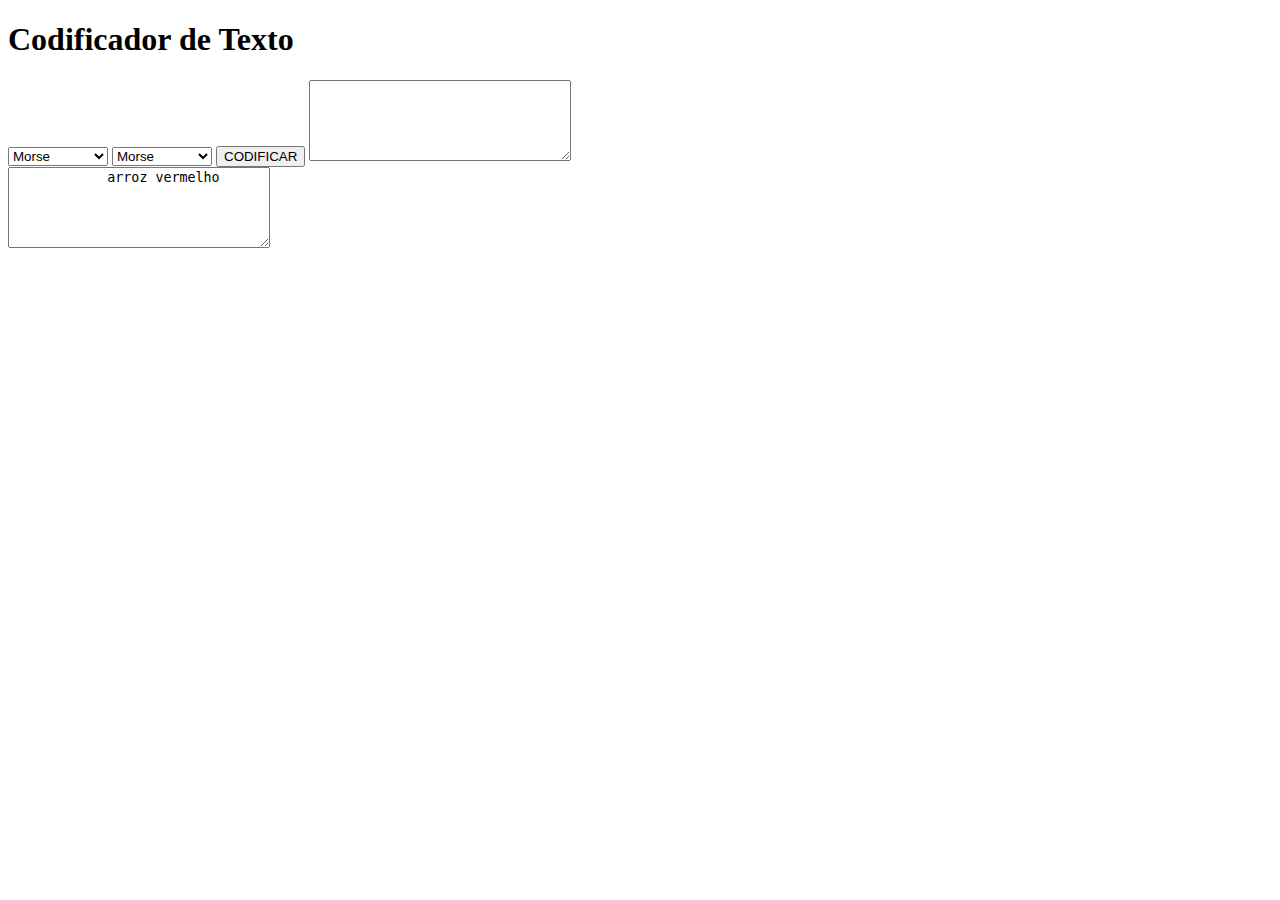
==== target/classes/templates/code/index.html @ 433a2989 "configurado o springboot no programa" ====
<!DOCTYPE html>
<html lang="pt-br"
      xmlns:th="http://thymeleaf.org"
      xmlns:layout="http://www.ultraq.net.nz/thymeleaf/layout">
<head>
    <meta charset="UTF-8">
    <meta name="viewport" content="width=device-width">
    <title>Code/Decode br.example.code_decode_page.Texto</title>
    <link rel = "stylesheet" href= "../static/css/index.css" th:href="@{/css/index.css}">
</head>
<body>
    <h1>Codificador de Texto</h1>

    <div layout:fragment="conteudo" action="/code">
        <form method="post">
            <label for="code1"></label>
            <select name="code" id="code1" th:value="${texto?.codigoTextoAConverter}" >
                <option value="morse">Morse</option>
                <option value="alfaNumeric">Alfanumérico</option>
            </select>



            <label for="code2"></label>
            <select name="code" id="code2" th:value="${texto?.codigoTextoConvertido}" >
                <option value="morse">Morse</option>
                <option value="alfaNumeric">Alfanumérico</option>
            </select>
            <input type="submit" id="submit" value="CODIFICAR" >

            <label for="texto"></label>
            <textarea name="textoAConverter" id="texto" wrap="hard" cols="30" rows="5" th:value="${texto?.textoAConverter}"></textarea>
        </form>
        <label for="resultado"></label>
        <textarea id="resultado" wrap="hard" cols="30" rows="5" readonly
                  >
            arroz vermelho</textarea>
    </div>

</body>
</html>
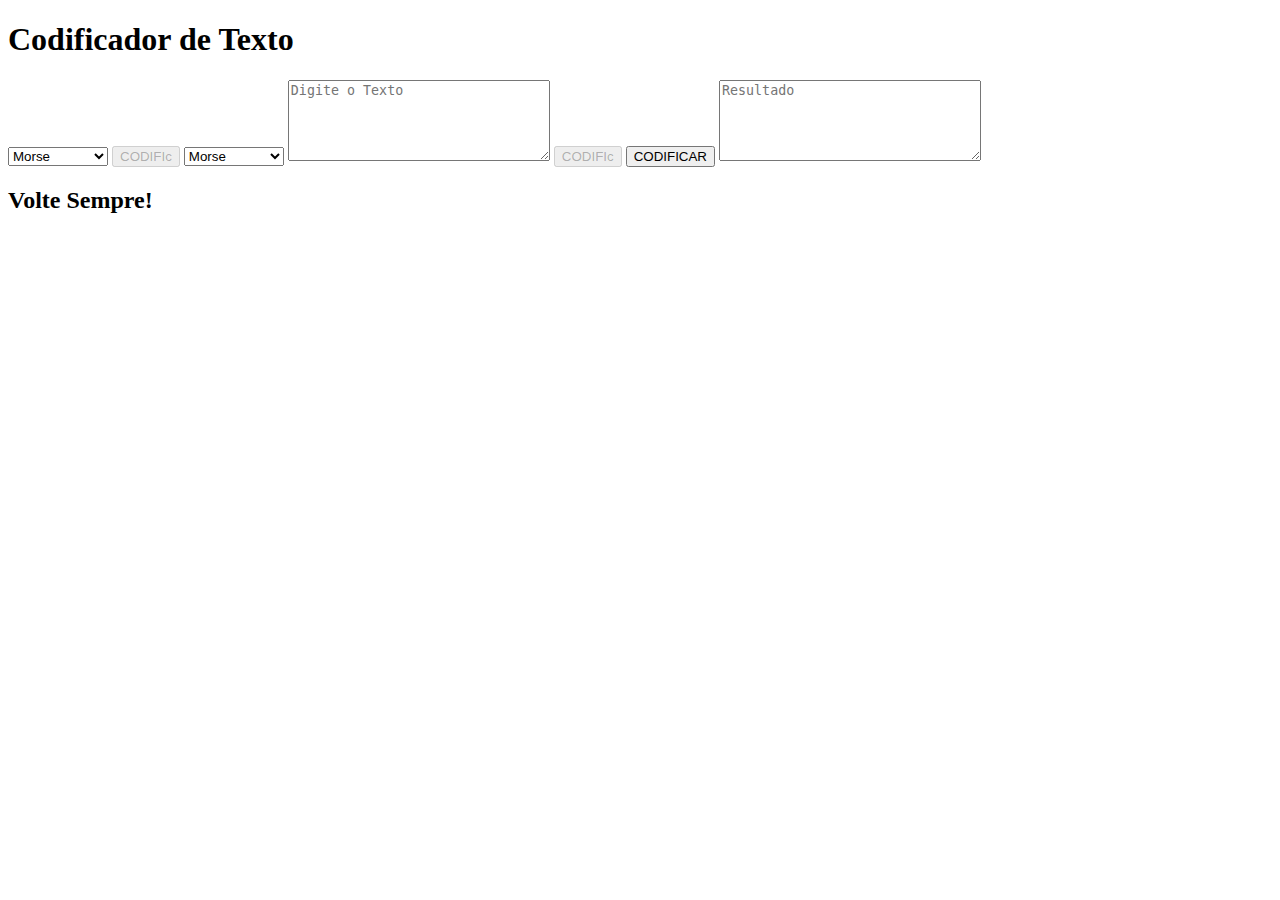
==== commit ca59a018: "terminado a codificação para código morse." ====
--- a/target/classes/templates/code/index.html
+++ b/target/classes/templates/code/index.html
@@ -5,37 +5,50 @@
 <head>
     <meta charset="UTF-8">
     <meta name="viewport" content="width=device-width">
-    <title>Code/Decode br.example.code_decode_page.Texto</title>
+    <title>Code/Decode br.example.code_decode_page.domain.Texto</title>
     <link rel = "stylesheet" href= "../static/css/index.css" th:href="@{/css/index.css}">
 </head>
 <body>
-    <h1>Codificador de Texto</h1>
+    <header>
+        <div class="cabecalho">
+            <h1>Codificador de Texto</h1>
+        </div>
+    </header>
 
-    <div layout:fragment="conteudo" action="/code">
-        <form method="post">
-            <label for="code1"></label>
-            <select name="code" id="code1" th:value="${texto?.codigoTextoAConverter}" >
-                <option value="morse">Morse</option>
-                <option value="alfaNumeric">Alfanumérico</option>
-            </select>
+    <main>
+        <div layout:fragment="conteudo" action="/code">
+            <form method="post">
+                <label for="code1"></label>
+                <select name="code" id="code1" th:value="${texto?.codigoTextoAConverter}" >
+                    <option value="morse">Morse</option>
+                    <option value="alfaNumerico">Alfanumérico</option>
+                </select>
+
+                <input type="submit" value="CODIFIc" disabled>
+
+                <label for="code2"></label>
+                <select name="code2" id="code2" th:value="${texto?.codigoTextoConvertido}" >
+                    <option value="morse">Morse</option>
+                    <option value="alfaNumerico">Alfanumérico</option>
+                </select>
+
+                <label for="texto"></label>
+                <textarea name="textoAConverter" id="texto" wrap="hard" cols="30" rows="5" placeholder="Digite o Texto" th:value="${texto?.textoAConverter}"></textarea>
+
+                <input type="submit" value="CODIFIc" disabled>
+                <input type="submit" id="submit" value="CODIFICAR" >
+
+                <label for="resultado"></label>
+                <textarea name="convertido" id="resultado" wrap="hard" cols="30" rows="5" readonly placeholder="Resultado"
+                          th:text="${texto.textoConvertido}"></textarea>
+
+            </form>
+        </div>
+    </main>
+
+    <footer><div class="rodape"><h2>Volte Sempre!</h2></div> </footer>
 
 
 
-            <label for="code2"></label>
-            <select name="code" id="code2" th:value="${texto?.codigoTextoConvertido}" >
-                <option value="morse">Morse</option>
-                <option value="alfaNumeric">Alfanumérico</option>
-            </select>
-            <input type="submit" id="submit" value="CODIFICAR" >
-
-            <label for="texto"></label>
-            <textarea name="textoAConverter" id="texto" wrap="hard" cols="30" rows="5" th:value="${texto?.textoAConverter}"></textarea>
-        </form>
-        <label for="resultado"></label>
-        <textarea id="resultado" wrap="hard" cols="30" rows="5" readonly
-                  >
-            arroz vermelho</textarea>
-    </div>
-
 </body>
 </html>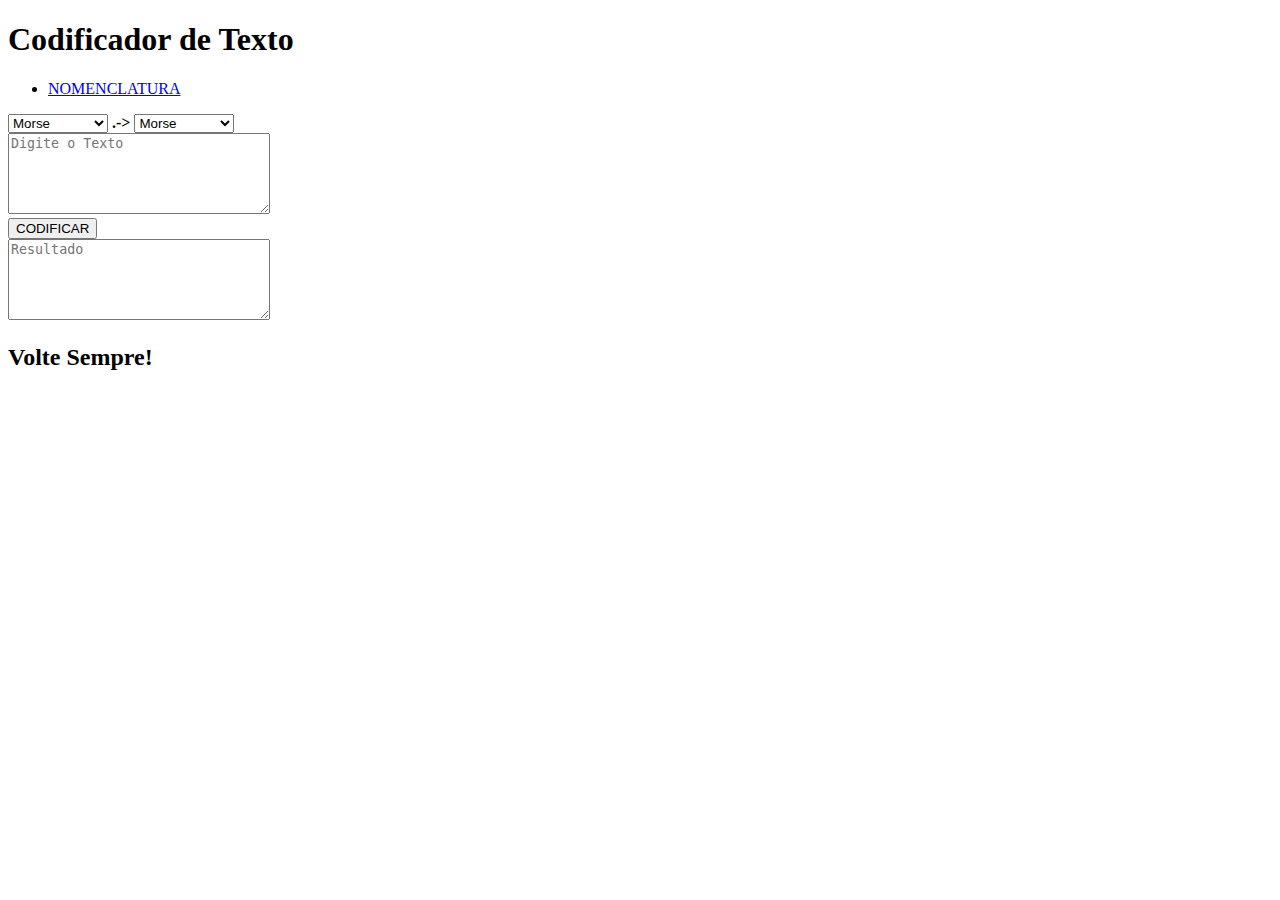
==== commit 831c0050: "modificado o layout da página" ====
--- a/target/classes/templates/code/index.html
+++ b/target/classes/templates/code/index.html
@@ -4,7 +4,7 @@
       xmlns:layout="http://www.ultraq.net.nz/thymeleaf/layout">
 <head>
     <meta charset="UTF-8">
-    <meta name="viewport" content="width=device-width">
+    <meta name="viewport" content="width=device-width, initial-scale=1">
     <title>Code/Decode br.example.code_decode_page.domain.Texto</title>
     <link rel = "stylesheet" href= "../static/css/index.css" th:href="@{/css/index.css}">
 </head>
@@ -12,37 +12,45 @@
     <header>
         <div class="cabecalho">
             <h1>Codificador de Texto</h1>
+            <nav>
+                <ul>
+                    <li><a href="nomenclatura.html">NOMENCLATURA</a></li>
+
+                </ul>
+            </nav>
+
         </div>
     </header>
 
     <main>
         <div layout:fragment="conteudo" action="/code">
             <form method="post">
-                <label for="code1"></label>
-                <select name="code" id="code1" th:value="${texto?.codigoTextoAConverter}" >
-                    <option value="morse">Morse</option>
-                    <option value="alfaNumerico">Alfanumérico</option>
-                </select>
+               <div> <label for="code1"></label>
+                   <select name="code" id="code1" th:value="${texto?.codigoTextoAConverter}" >
+                       <option value="morse">Morse</option>
+                       <option value="alfaNumerico">Alfanumérico</option>
+                   </select>
+                   <strong id="para">.-></strong>
+                   <label for="code2"></label>
+                   <select name="code2" id="code2" th:value="${texto?.codigoTextoConvertido}" >
+                       <option value="morse">Morse</option>
+                       <option value="alfaNumerico">Alfanumérico</option>
+                   </select>
+               </div>
 
-                <input type="submit" value="CODIFIc" disabled>
+               <div>
+                   <label for="texto"></label>
+                   <textarea name="textoAConverter" id="texto" wrap="hard" cols="30" rows="5" placeholder="Digite o Texto" th:value="${texto?.textoAConverter}"></textarea>
 
-                <label for="code2"></label>
-                <select name="code2" id="code2" th:value="${texto?.codigoTextoConvertido}" >
-                    <option value="morse">Morse</option>
-                    <option value="alfaNumerico">Alfanumérico</option>
-                </select>
+               </div>
 
-                <label for="texto"></label>
-                <textarea name="textoAConverter" id="texto" wrap="hard" cols="30" rows="5" placeholder="Digite o Texto" th:value="${texto?.textoAConverter}"></textarea>
-
-                <input type="submit" value="CODIFIc" disabled>
                 <input type="submit" id="submit" value="CODIFICAR" >
 
-                <label for="resultado"></label>
-                <textarea name="convertido" id="resultado" wrap="hard" cols="30" rows="5" readonly placeholder="Resultado"
-                          th:text="${texto.textoConvertido}"></textarea>
+            </form>
+            <label for="resultado"></label>
+            <textarea name="convertido" id="resultado" wrap="hard" cols="30" rows="5" readonly placeholder="Resultado"
+                      th:text="${texto.textoConvertido}"></textarea>
 
-            </form>
         </div>
     </main>
 
